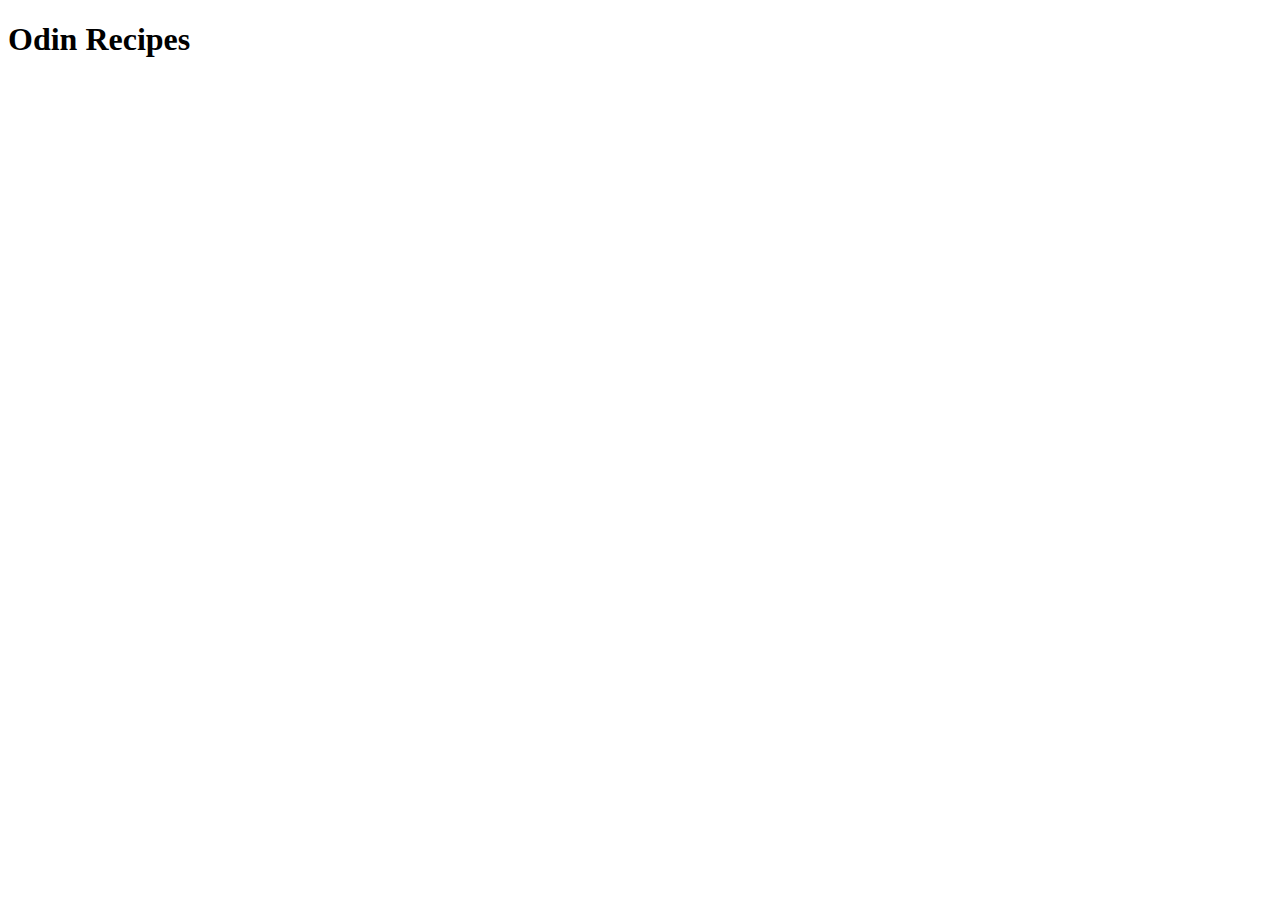
==== index.html @ 881a5534 "Added recipes directory and lasagna.html" ====
<!DOCTYPE html>
<html lang="en">
<head>
    <meta charset="UTF-8">
    <meta name="viewport" content="width=device-width, initial-scale=1.0">
    <title>Odin Recipes</title>
</head>
<body>
    <h1>Odin Recipes</h1>
    
</body>
</html>
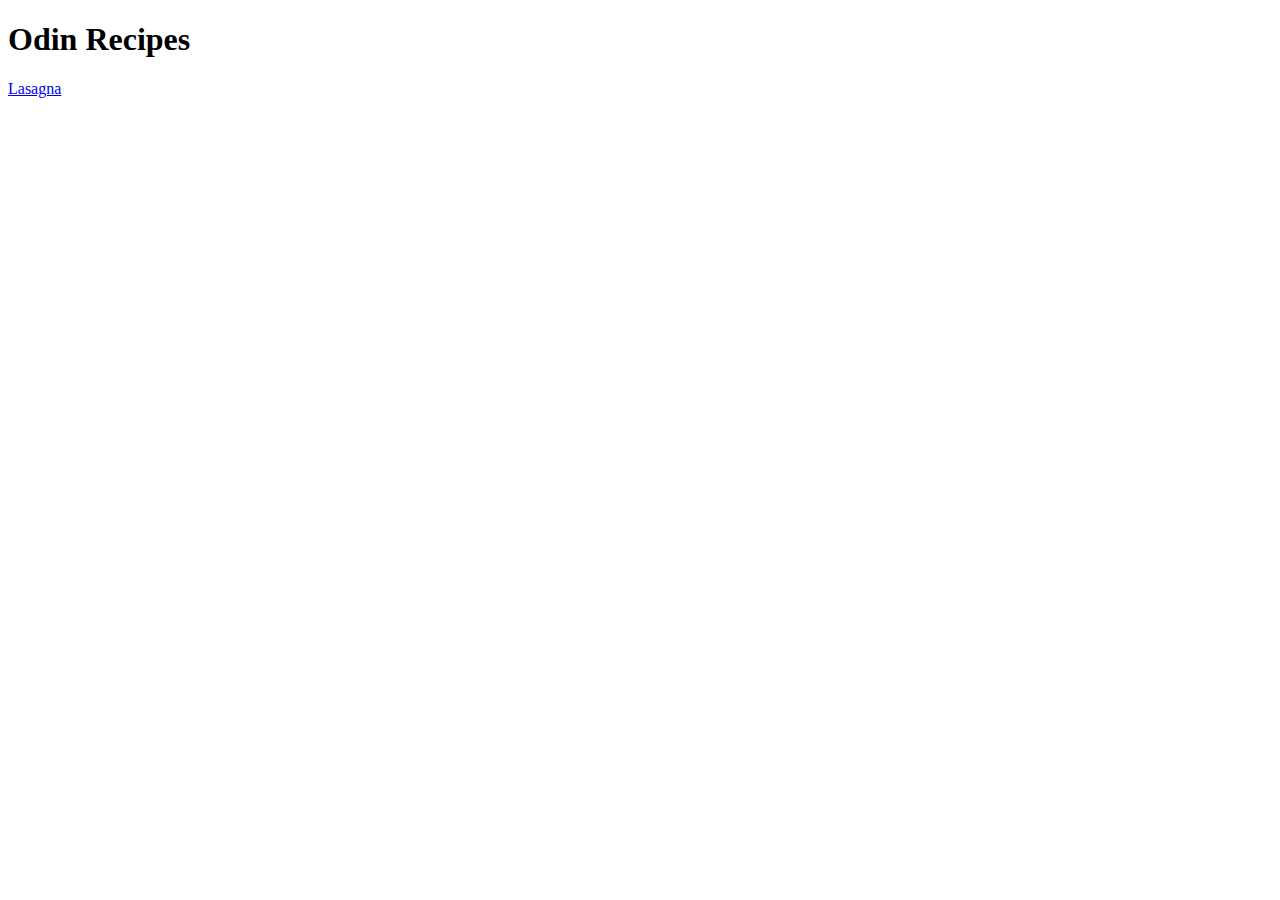
==== commit 84275ffe: "added lasagna.html link to index.html under the first header" ====
--- a/index.html
+++ b/index.html
@@ -7,6 +7,6 @@
 </head>
 <body>
     <h1>Odin Recipes</h1>
-    
+    <a href="recipes/lasagna.html">Lasagna</a>
 </body>
 </html>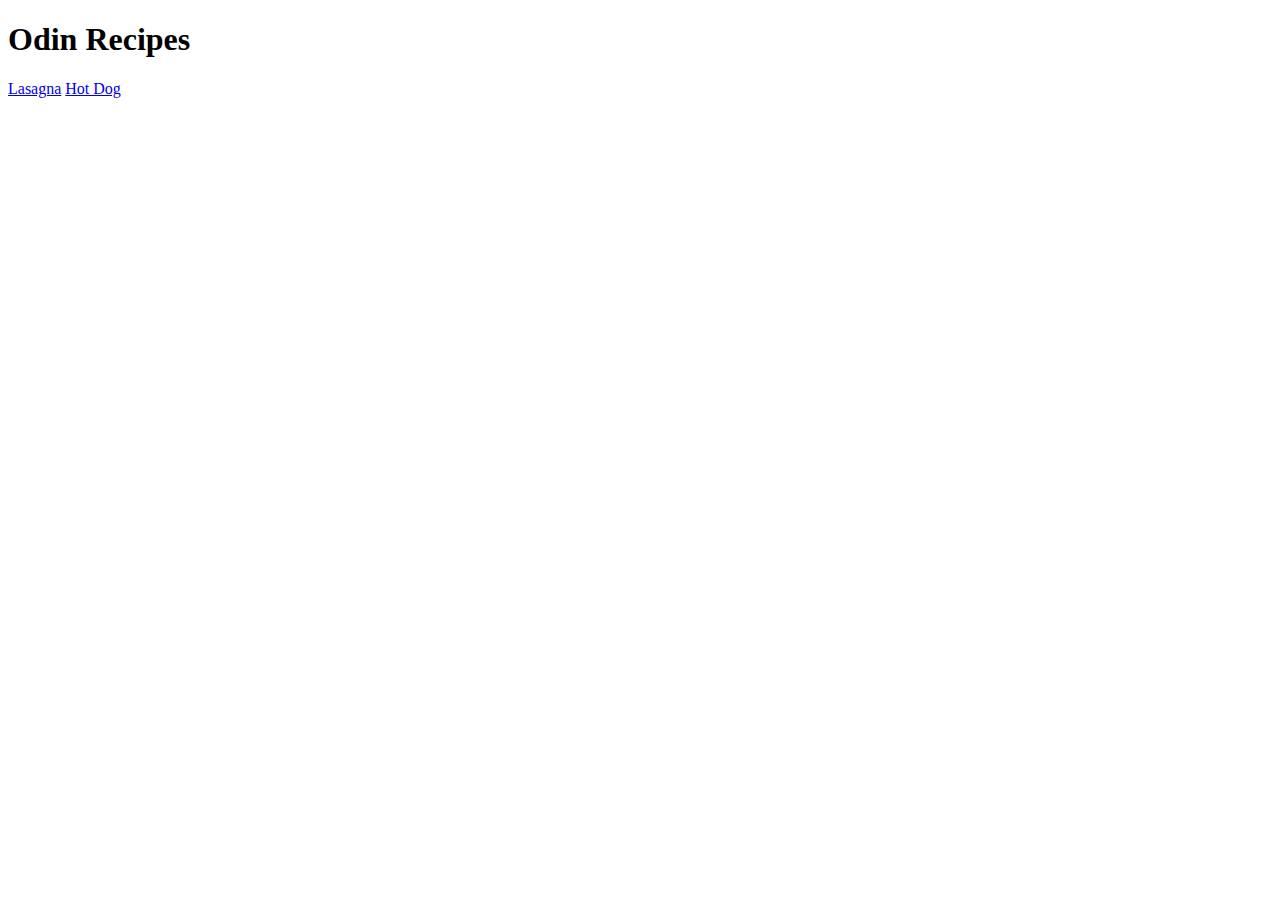
==== commit 31795db0: "Added hotdog.jpg to index.html" ====
--- a/index.html
+++ b/index.html
@@ -8,5 +8,6 @@
 <body>
     <h1>Odin Recipes</h1>
     <a href="recipes/lasagna.html">Lasagna</a>
+    <a href="recipes/hotdog.html">Hot Dog</a>
 </body>
 </html>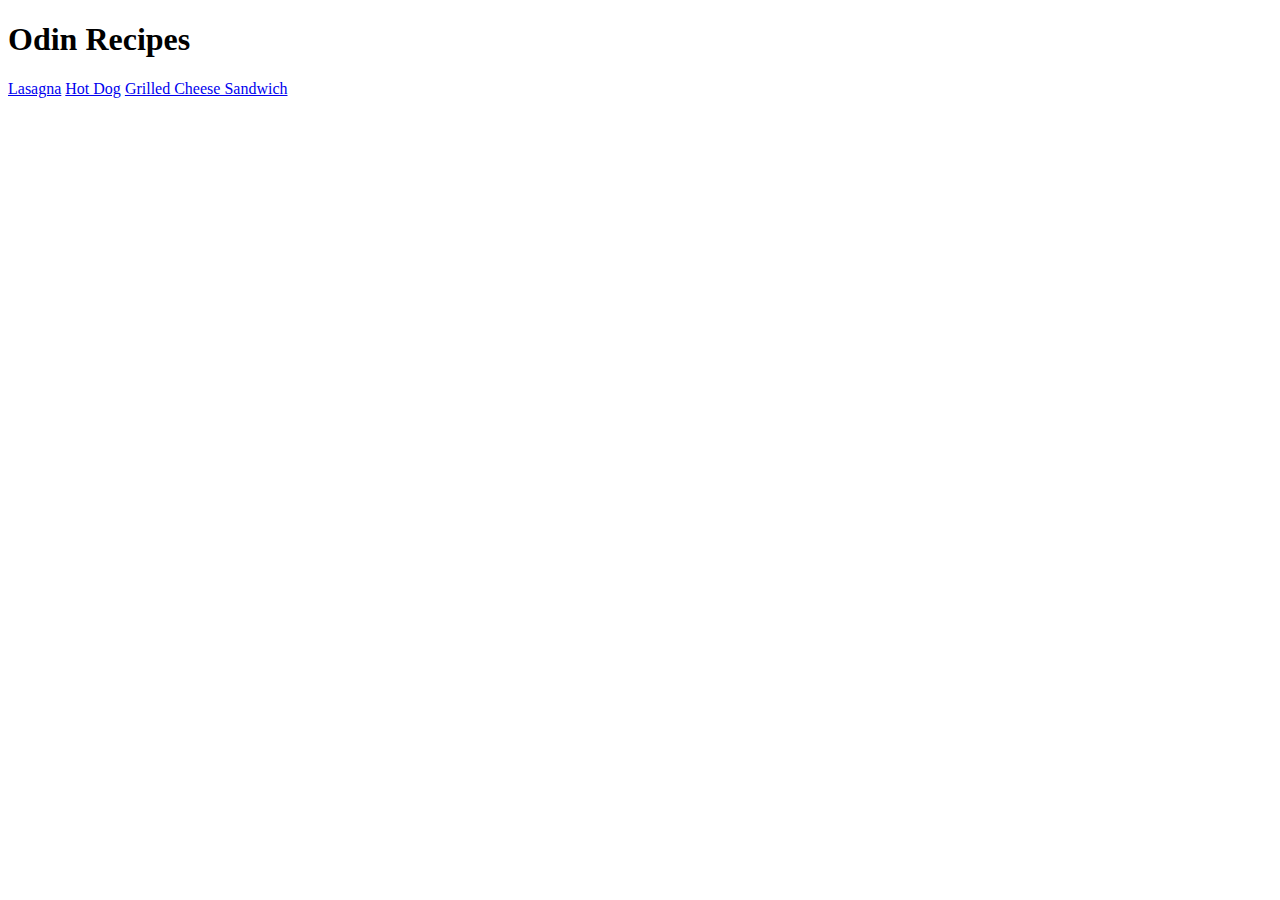
==== commit 3669af2e: "Added grilledcheese.html link to index.html" ====
--- a/index.html
+++ b/index.html
@@ -9,5 +9,6 @@
     <h1>Odin Recipes</h1>
     <a href="recipes/lasagna.html">Lasagna</a>
     <a href="recipes/hotdog.html">Hot Dog</a>
+    <a href="recipes/grilledcheese.html">Grilled Cheese Sandwich</a>
 </body>
 </html>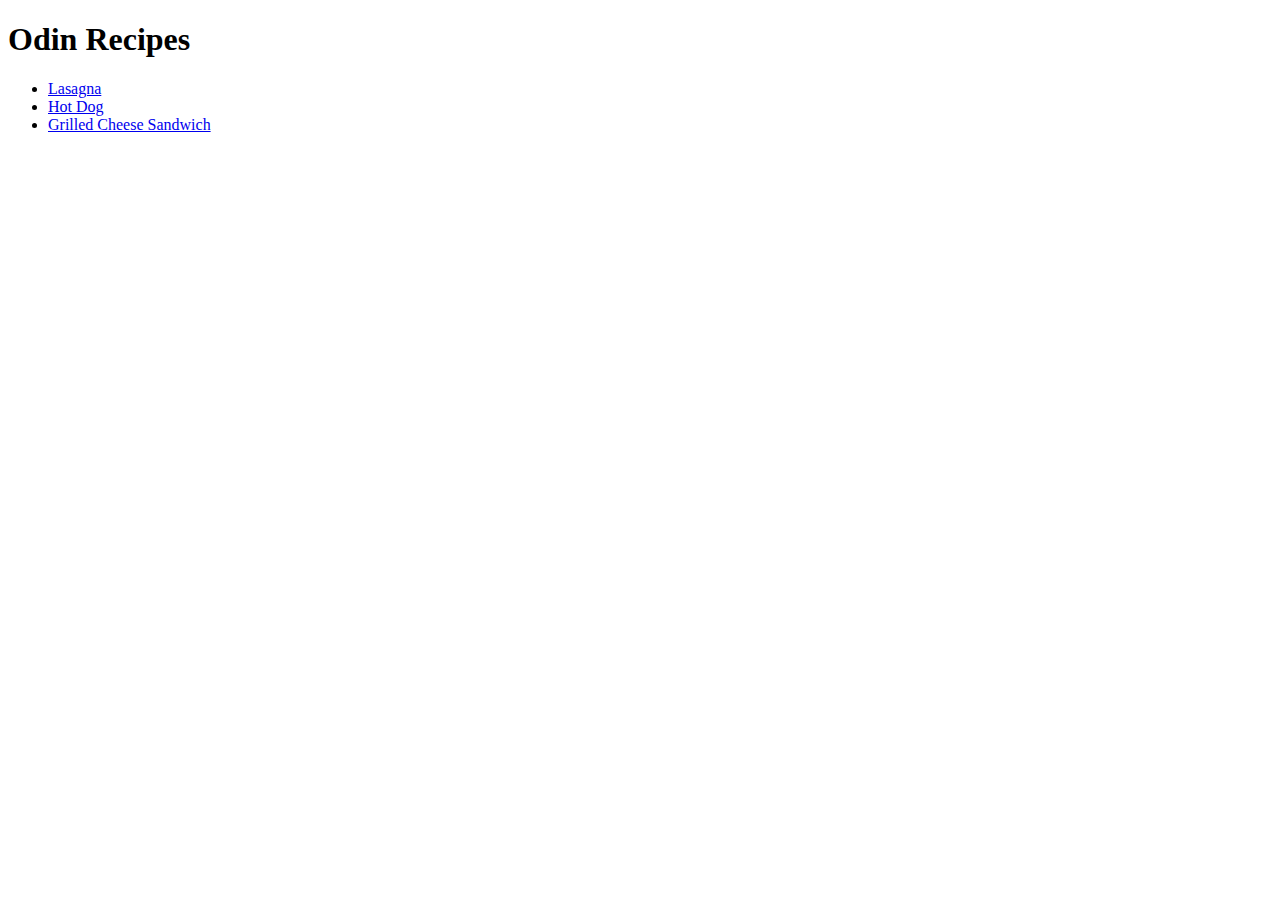
==== commit 1eaa946a: "Turned the recipe links to an UL" ====
--- a/index.html
+++ b/index.html
@@ -7,8 +7,10 @@
 </head>
 <body>
     <h1>Odin Recipes</h1>
-    <a href="recipes/lasagna.html">Lasagna</a>
-    <a href="recipes/hotdog.html">Hot Dog</a>
-    <a href="recipes/grilledcheese.html">Grilled Cheese Sandwich</a>
+        <ul> 
+            <li><a href="recipes/lasagna.html">Lasagna</a></li>
+            <li><a href="recipes/hotdog.html">Hot Dog</a></li>
+            <li><a href="recipes/grilledcheese.html">Grilled Cheese Sandwich</a></li>
+        </ul>
 </body>
 </html>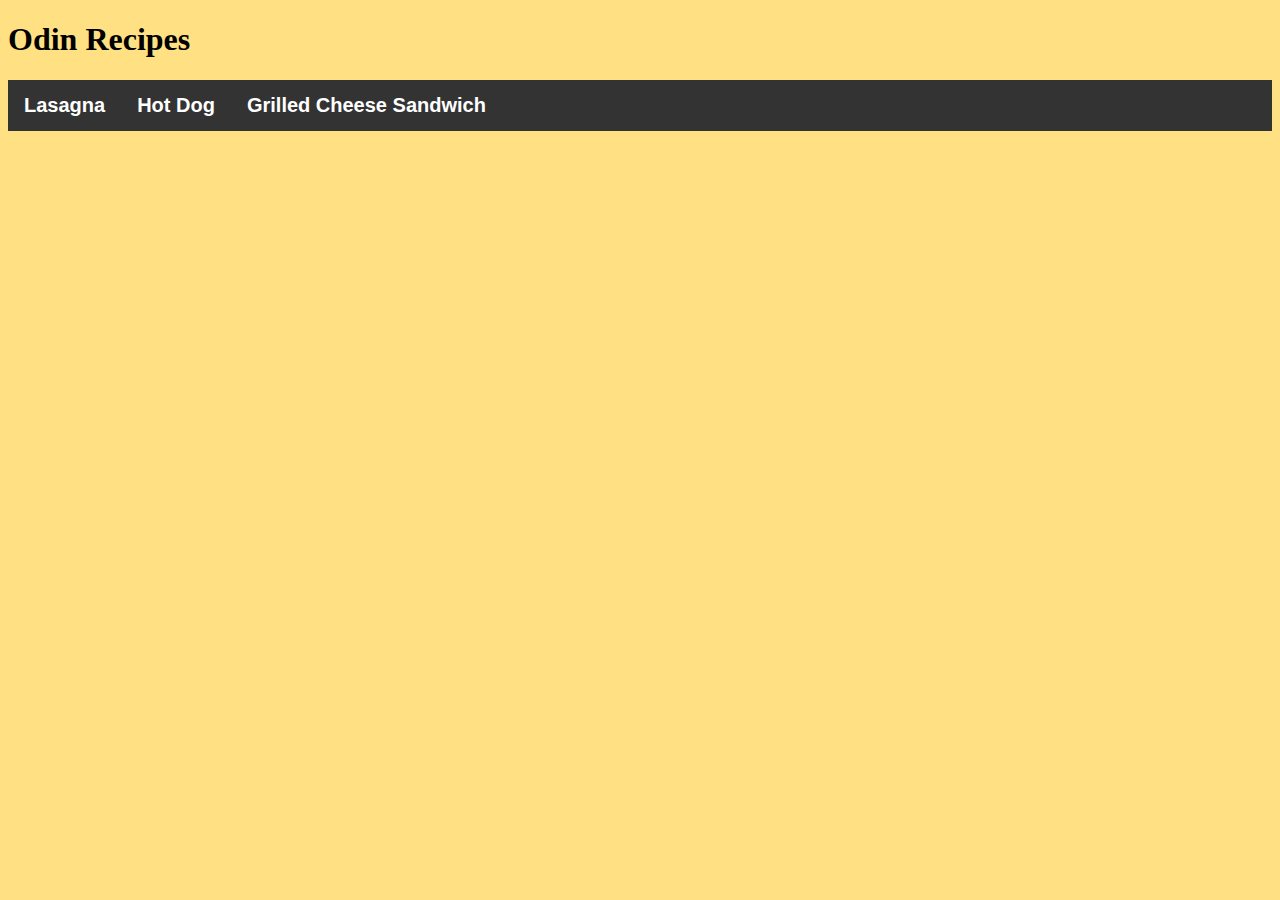
==== commit 17d48473: "created a class for the links" ====
--- a/index.html
+++ b/index.html
@@ -4,13 +4,16 @@
     <meta charset="UTF-8">
     <meta name="viewport" content="width=device-width, initial-scale=1.0">
     <title>Odin Recipes</title>
+    <link rel="stylesheet" href="style.css">
 </head>
 <body>
     <h1>Odin Recipes</h1>
-        <ul> 
-            <li><a href="recipes/lasagna.html">Lasagna</a></li>
-            <li><a href="recipes/hotdog.html">Hot Dog</a></li>
-            <li><a href="recipes/grilledcheese.html">Grilled Cheese Sandwich</a></li>
-        </ul>
+       <div class="links"> 
+            <ul> 
+                <li><a href="recipes/lasagna.html">Lasagna</a></li>
+                <li><a href="recipes/hotdog.html">Hot Dog</a></li>
+                <li><a href="recipes/grilledcheese.html">Grilled Cheese Sandwich</a></li>
+            </ul>
+        </div>
 </body>
 </html>--- a/style.css
+++ b/style.css
@@ -0,0 +1,49 @@
+h1, h2{
+    font-family: 'Lucida Handwriting', cursive;
+}
+
+body {
+    background-color: #ffe082;
+}
+
+a {
+    text-decoration: none;
+    font-weight: 900;
+    font-size: 20px;
+    color: black;
+}
+
+a:hover {
+    font-size: 30px;
+    color: #696969;
+}
+p, ul, ol {
+    font-size: 20px;
+    font-weight: 500;
+    font-family: Verdana, Geneva, Tahoma, sans-serif; 
+}
+
+ul {
+    list-style-type: none;
+  margin: 0;
+  padding: 0;
+  overflow: hidden;
+  background-color: #333;
+
+}
+li {
+    float: left;
+  }
+  
+  li a {
+    display: block;
+    color: white;
+    text-align: center;
+    padding: 14px 16px;
+    text-decoration: none;
+  }
+  
+  /* Change the link color to #111 (black) on hover */
+  li a:hover {
+    background-color: #111;
+  }